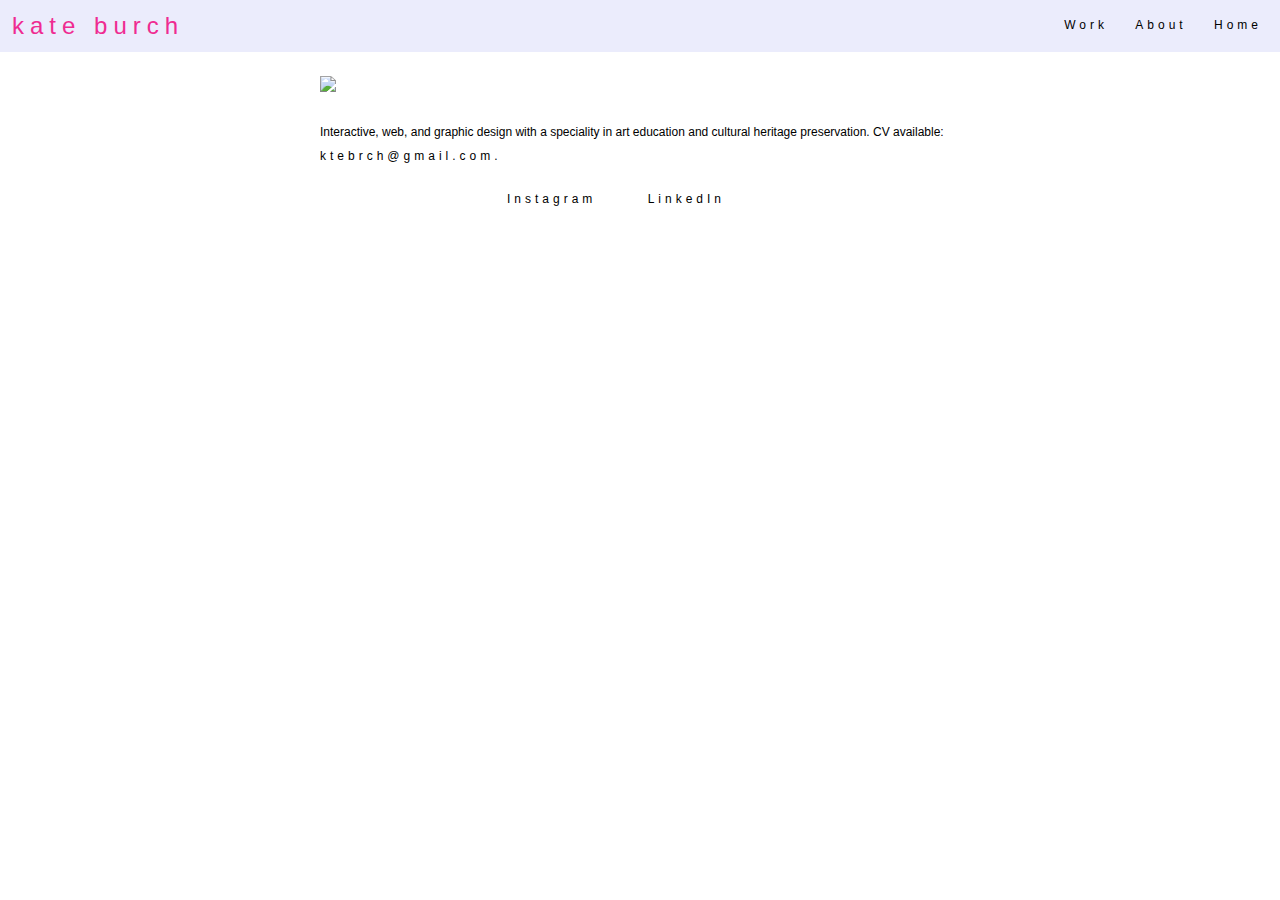
==== about.html @ 11a13f54 "first upload" ====
<!DOCTYPE html>
<html>
<head>
	<meta charset="utf-8">
    <meta content="width=device-width, initial-scale=1.0" name="viewport">
	<title>about</title>
	<link rel="stylesheet" type="text/css" href="css/style.css">
</head>
<body class="pages">
<div class="bar">
<a href="index.html"><h1>kate burch</h1></a>
	<nav class="bar nav">
		  	<a href="work.html">Work</a>
  			<a href="about.html">About</a>
  			<a href="index.html">Home</a>
  	</nav>
</div>

<div id="about">
<img id="portrait" src="https://photos-5.dropbox.com/t/2/AADG-7DfV2N3wxvRX1h1Px56AcxvdPXSUAdJ1STYdROLyA/12/687183171/jpeg/32x32/1/_/1/2/portrait.jpg/EPu-mtIFGBcgBygH/1z-WMURls1hqxk_QuezYzeO4IP_Z__CGFNmpRijzeXU?size=1024x768&size_mode=3">
<p class="about">Interactive, web, and graphic design with a speciality in art education and cultural heritage preservation. CV available: <a href="mailto:ktebrch@gmail.com">ktebrch@gmail.com</a>.</p>
</div>

<div class="social nav">
<a href="http://www.instagram.com/ktebrch" target="_blank">Instagram</a>
<a href="https://www.linkedin.com/in/kate-b-44a20013a/" target="_blank">LinkedIn</a>
<!--li><a href="http://www.twitter.com/ktebrch">Twitter</a></li-->
<!--li><a href="">Github</a></li-->
</div>


</body>
</html>
---- css/style.css ----
* {
    margin: 0;
    padding: 0;
    box-sizing: border-box;
}

body {
	background-color: #f0f4fd;
  height: auto;
  margin: 0;
  font-family: "Helvetica", "Arial", sans-serif;
  font-size: 12px;
}

li {
  list-style: none;
}

h1 {
  color: #ef2b91;
  font-weight: lighter;
  letter-spacing: 6px;
  cursor: pointer;
  margin-bottom: 10px;
}

h2 {
  color: black;
  font-weight: lighter;
  letter-spacing: 6px;
  text-align: center;
  margin: 1em auto;
}

h3 {
  color: black;
  font-weight: lighter;
  text-align: center;
  margin: 1em auto;
  padding-top: 10px;
}

a {
  text-decoration: none;
  letter-spacing: 4px;
  color: #000;
  position: relative;
}

.nav a:before {
  content: "";
  position: absolute;
  width: 100%;
  height: 1px;
  bottom: 0;
  left: 0;
  background: #000;
  visibility: hidden;
  border-radius: 5px;
  transform: scaleX(0);
  transition: .25s linear;
}
.nav a:hover:before,
.nav a:focus:before {
  visibility: visible;
  transform: scaleX(1);
}

.italic {
  font-style: italic;
}

/*home page*/
#home {
  margin-top: 5%;
  text-align: center;
}

.hide {
  opacity: 0;
}

.show {
  opacity: 1;
  transition: opacity 1s;
}

nav li {
  margin-bottom: 10px;
}

#ocean{
  position: absolute;
  width: 100%;
  min-height: 100%;
  background: #ebecfc;
}

.wave{
  background: #f0f4fd;
  display: inline-block;
  height :60%;
  width: 10px;
  position: absolute;
  -webkit-animation-name: waves; 
  -webkit-animation-duration: 5s; 
  -webkit-animation-iteration-count:  infinite;
  -webkit-transition-timing-function: ease-in-out;
}

@-webkit-keyframes waves{
  0%{
    height:60%;
  }
  50%{ 
    height:40%;
  }
  100%{ 
    height:60%;
  }
}

/*top bar and .pages*/
.bar {
  background-color: #ebecfc;
  overflow: hidden;
  position: relative;
}

.bar h1 {
  display: inline;
  float: left;
  margin: .5em;
}

.bar nav {
  margin-top: 1.5em;
  margin-right: 1.5em;
  float: right;
}

.bar a {
  text-align: center;
  color: black;
  display: inline;
  margin-left: 2em;
  text-decoration: none;
  letter-spacing: 4px;
}

.pages {
  background-color: #fff;
}

nav a .active {
  color: gray;
}

/*work grid*/
.grid {
  display: flex;
  justify-content: space-between;
  flex-flow: row; 
  flex-wrap: wrap;
}

.project {
  width: 30%;
  margin: 1em auto;
  margin-left: 2em;
}

.project img {
  width: 90%;
}

.work{
  text-align: center;
  width: 90%;
  letter-spacing: 1px;
}


/*projects*/
.work{
  text-align: center;
  display: block;
  margin: 1em auto;
}

.next{
  text-align: center;
  text-decoration: none;
  display: block;
  margin: 1em auto;
  line-height: 2em;
}

img {
  width: 50%;
}

#line {
  border-bottom: 1px dashed black;
  margin: 4em auto;
  width: 60%;
}

.projectlg {
  width: 47%;
  margin: 1em auto;
  margin-left: 2em;
}

.projectlg img {
  width: 90%;
}

.projectlong {
  width: 95%;
  margin: 1em auto;
  margin-left: 2em;
  text-align: center;
}

/*about*/

#about {
  display: block;
  width: 50%;
  margin: 2em auto;
}

.about {
  line-height: 2em;
  
}

.social {
  text-align: center;
  margin: 2em auto;

}

.social a {
  margin-right: 4em;
}

#portrait {
  width: 100%;
  margin-bottom: 25px;
}
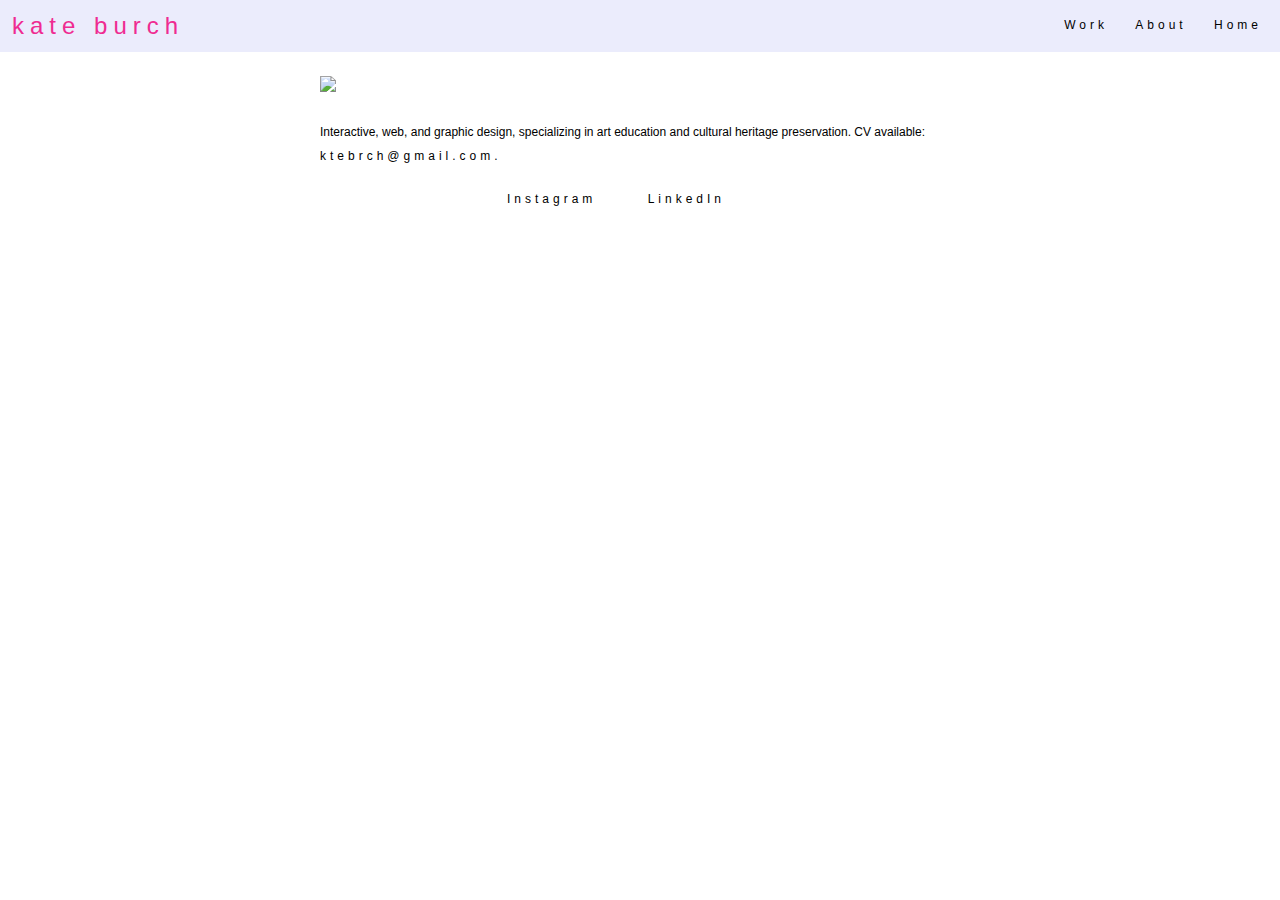
==== commit 4e055205: "Update about.html" ====
--- a/about.html
+++ b/about.html
@@ -18,7 +18,7 @@
 
 <div id="about">
 <img id="portrait" src="https://photos-5.dropbox.com/t/2/AADG-7DfV2N3wxvRX1h1Px56AcxvdPXSUAdJ1STYdROLyA/12/687183171/jpeg/32x32/1/_/1/2/portrait.jpg/EPu-mtIFGBcgBygH/1z-WMURls1hqxk_QuezYzeO4IP_Z__CGFNmpRijzeXU?size=1024x768&size_mode=3">
-<p class="about">Interactive, web, and graphic design with a speciality in art education and cultural heritage preservation. CV available: <a href="mailto:ktebrch@gmail.com">ktebrch@gmail.com</a>.</p>
+<p class="about">Interactive, web, and graphic design, specializing in art education and cultural heritage preservation. CV available: <a href="mailto:ktebrch@gmail.com">ktebrch@gmail.com</a>.</p>
 </div>
 
 <div class="social nav">
@@ -30,4 +30,4 @@
 
 
 </body>
-</html>+</html>
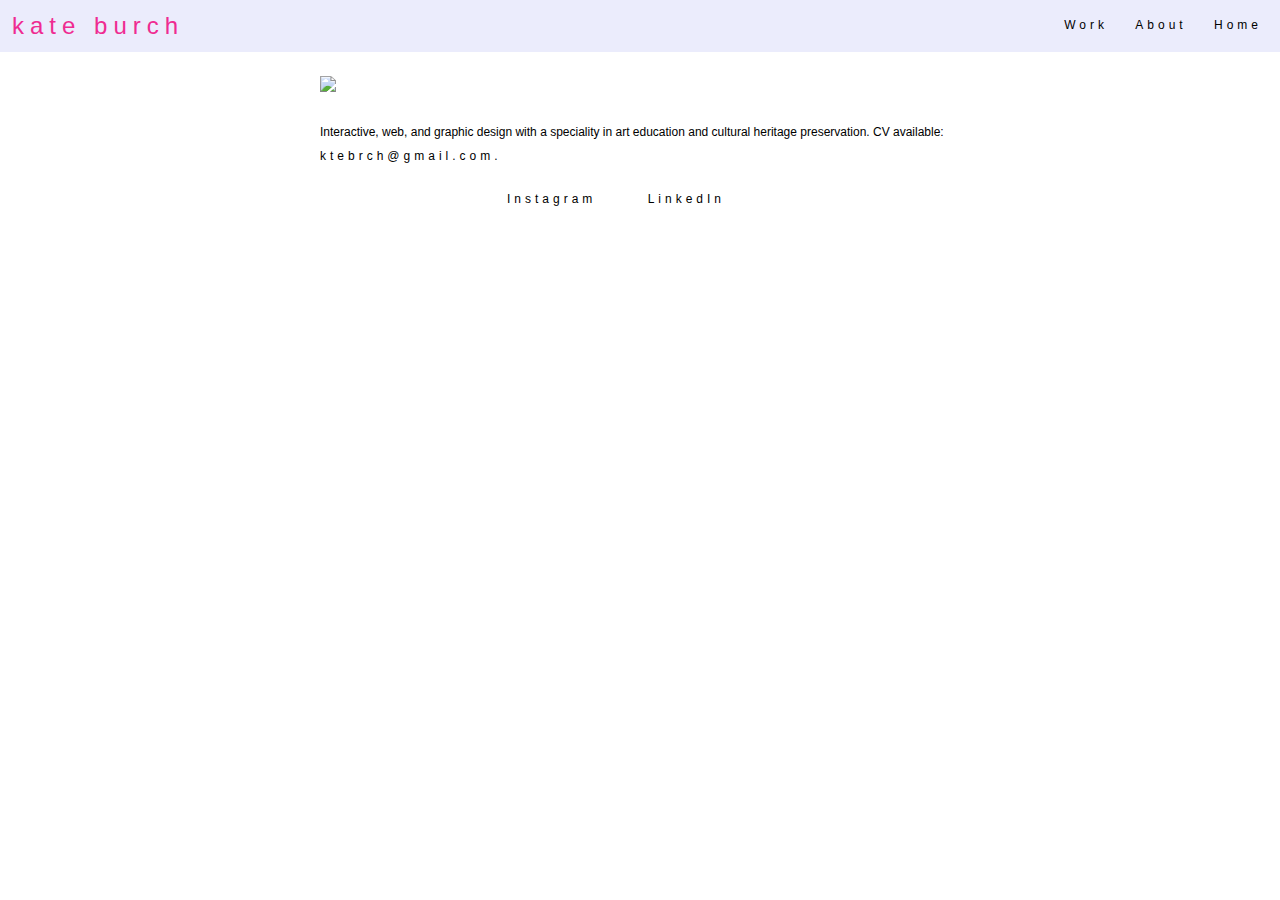
==== commit 1a064242: "Update about.html" ====
--- a/about.html
+++ b/about.html
@@ -17,8 +17,8 @@
 </div>
 
 <div id="about">
-<img id="portrait" src="https://photos-5.dropbox.com/t/2/AADG-7DfV2N3wxvRX1h1Px56AcxvdPXSUAdJ1STYdROLyA/12/687183171/jpeg/32x32/1/_/1/2/portrait.jpg/EPu-mtIFGBcgBygH/1z-WMURls1hqxk_QuezYzeO4IP_Z__CGFNmpRijzeXU?size=1024x768&size_mode=3">
-<p class="about">Interactive, web, and graphic design, specializing in art education and cultural heritage preservation. CV available: <a href="mailto:ktebrch@gmail.com">ktebrch@gmail.com</a>.</p>
+<img id="portrait" src="https://i.imgbox.com/xfptENGj.jpg">
+<p class="about">Interactive, web, and graphic design with a speciality in art education and cultural heritage preservation. CV available: <a href="mailto:ktebrch@gmail.com">ktebrch@gmail.com</a>.</p>
 </div>
 
 <div class="social nav">
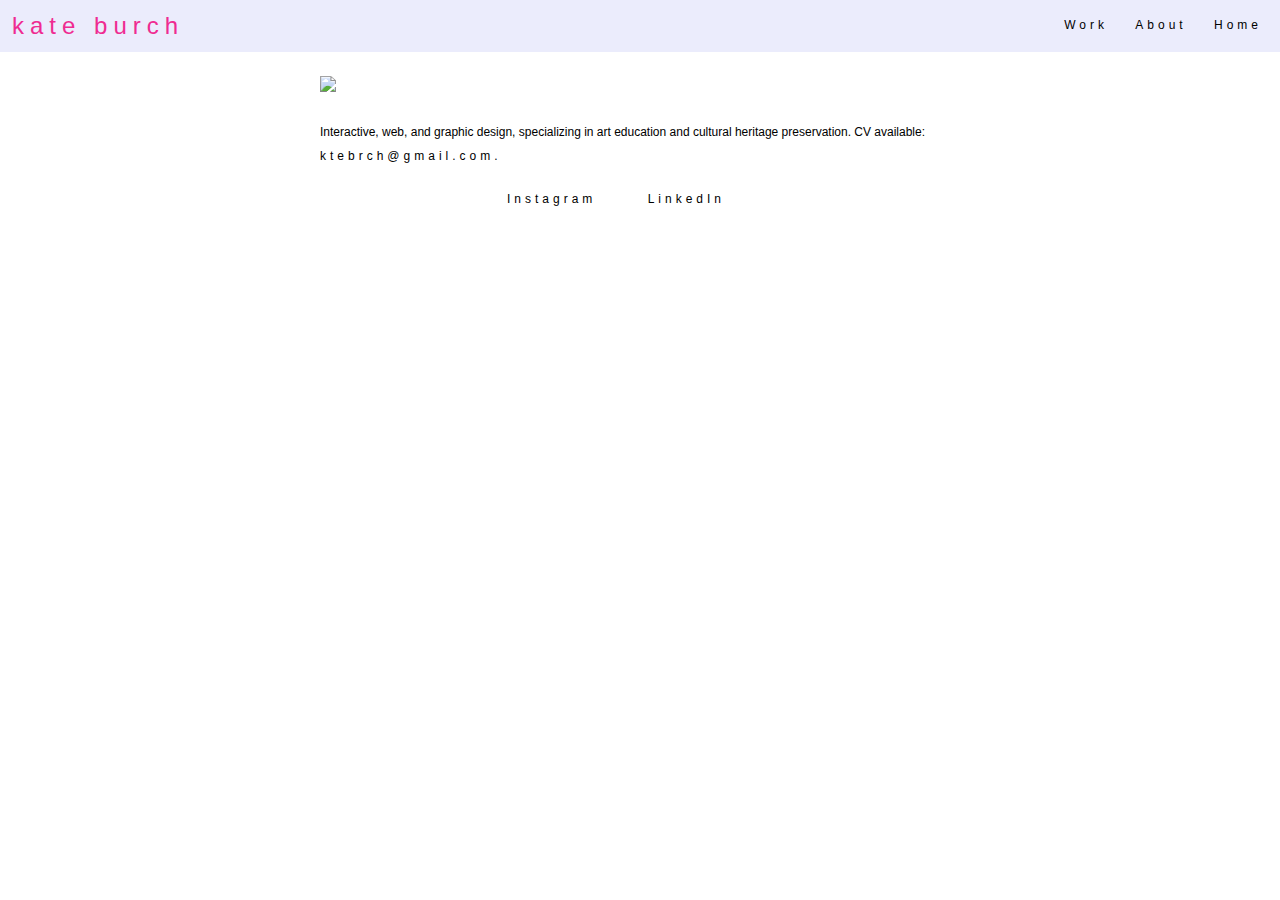
==== commit 064c2cd6: "Update about.html" ====
--- a/about.html
+++ b/about.html
@@ -17,8 +17,8 @@
 </div>
 
 <div id="about">
-<img id="portrait" src="https://i.imgbox.com/xfptENGj.jpg">
-<p class="about">Interactive, web, and graphic design with a speciality in art education and cultural heritage preservation. CV available: <a href="mailto:ktebrch@gmail.com">ktebrch@gmail.com</a>.</p>
+<img id="portrait" src="http://i.imgbox.com/xfptENGj.jpg">
+<p class="about">Interactive, web, and graphic design, specializing in art education and cultural heritage preservation. CV available: <a href="mailto:ktebrch@gmail.com">ktebrch@gmail.com</a>.</p>
 </div>
 
 <div class="social nav">
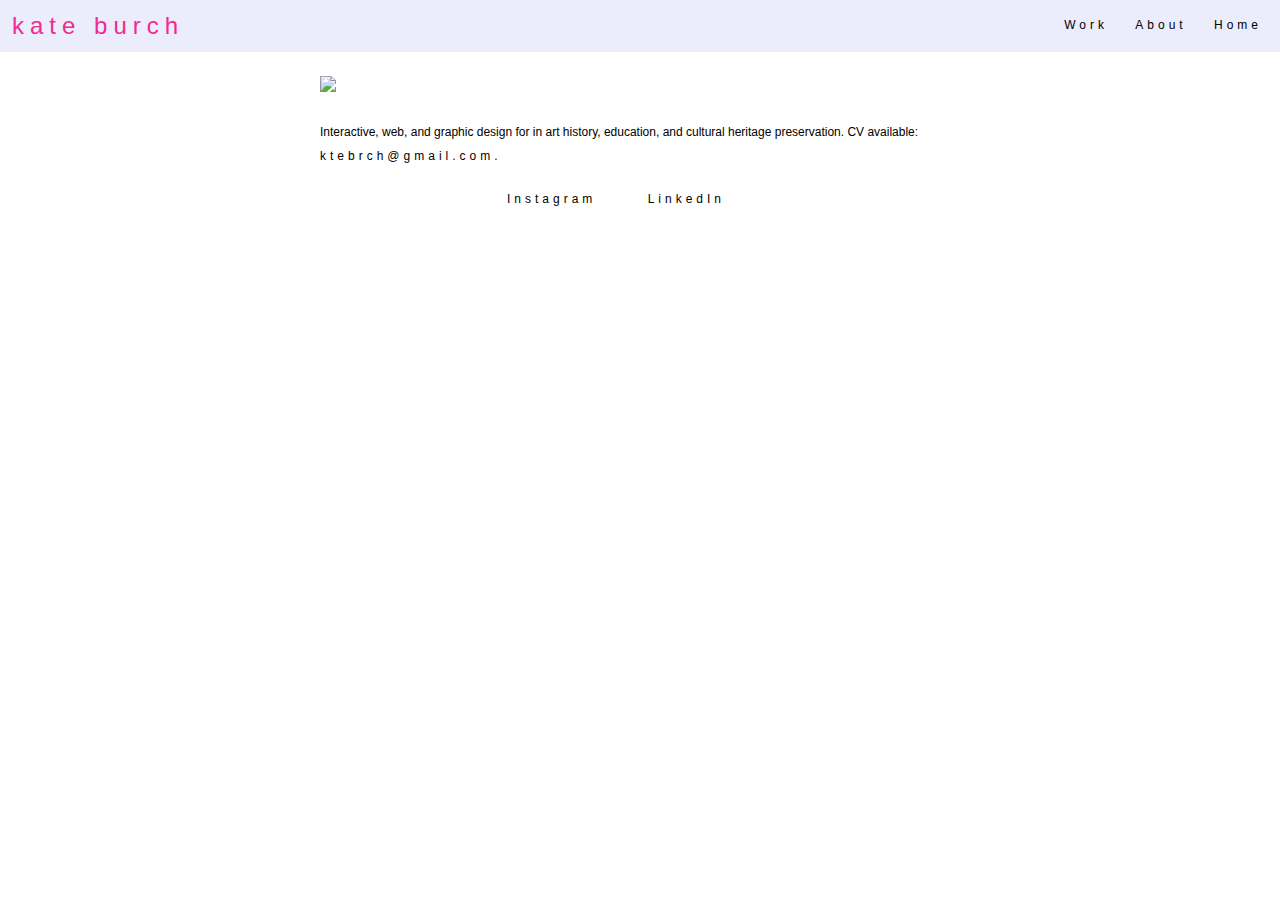
==== commit cf51f3be: "Update about.html" ====
--- a/about.html
+++ b/about.html
@@ -18,7 +18,7 @@
 
 <div id="about">
 <img id="portrait" src="http://i.imgbox.com/xfptENGj.jpg">
-<p class="about">Interactive, web, and graphic design, specializing in art education and cultural heritage preservation. CV available: <a href="mailto:ktebrch@gmail.com">ktebrch@gmail.com</a>.</p>
+<p class="about">Interactive, web, and graphic design for in art history, education, and cultural heritage preservation. CV available: <a href="mailto:ktebrch@gmail.com">ktebrch@gmail.com</a>.</p>
 </div>
 
 <div class="social nav">
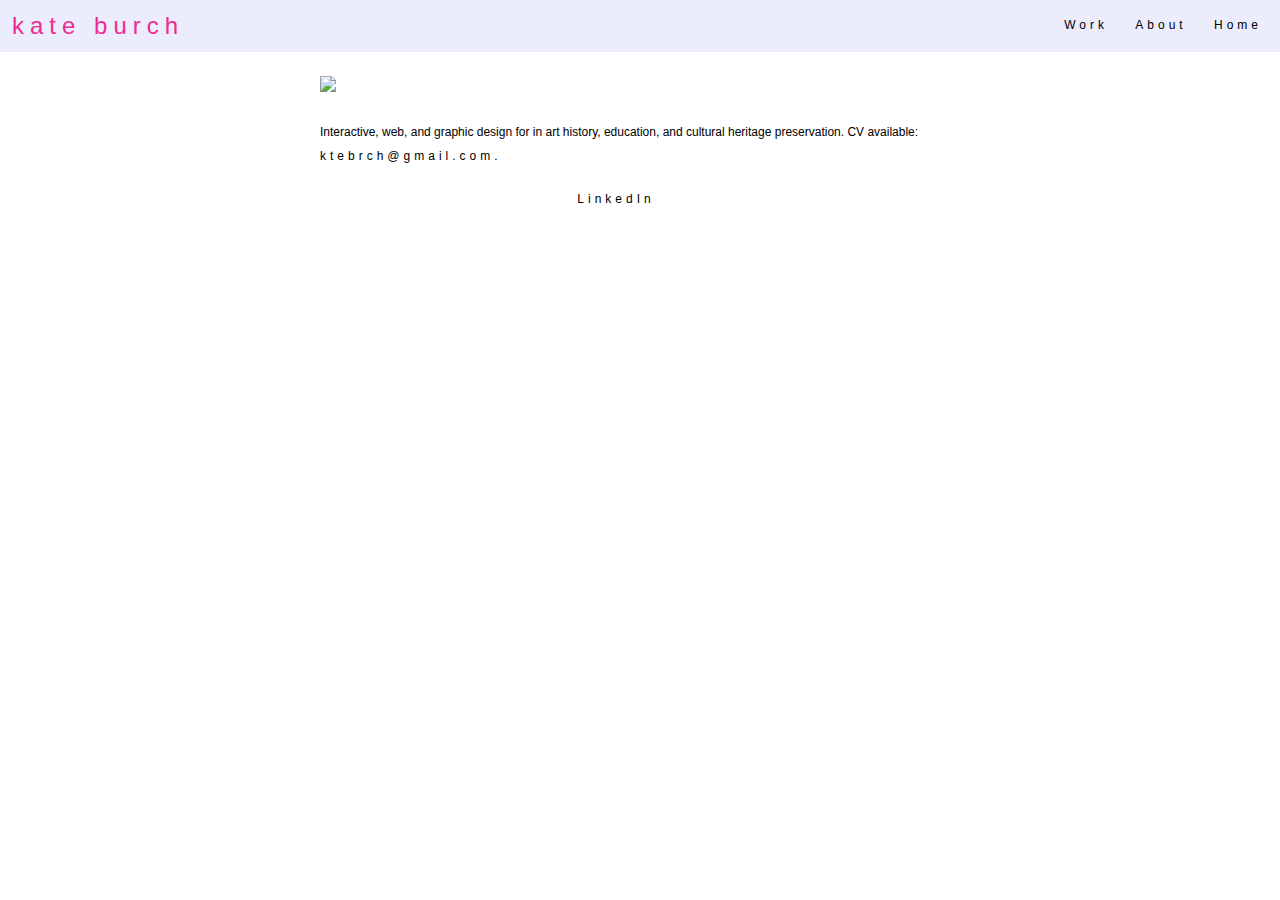
==== commit c026c61b: "Update about.html" ====
--- a/about.html
+++ b/about.html
@@ -22,7 +22,6 @@
 </div>
 
 <div class="social nav">
-<a href="http://www.instagram.com/ktebrch" target="_blank">Instagram</a>
 <a href="https://www.linkedin.com/in/kate-b-44a20013a/" target="_blank">LinkedIn</a>
 <!--li><a href="http://www.twitter.com/ktebrch">Twitter</a></li-->
 <!--li><a href="">Github</a></li-->
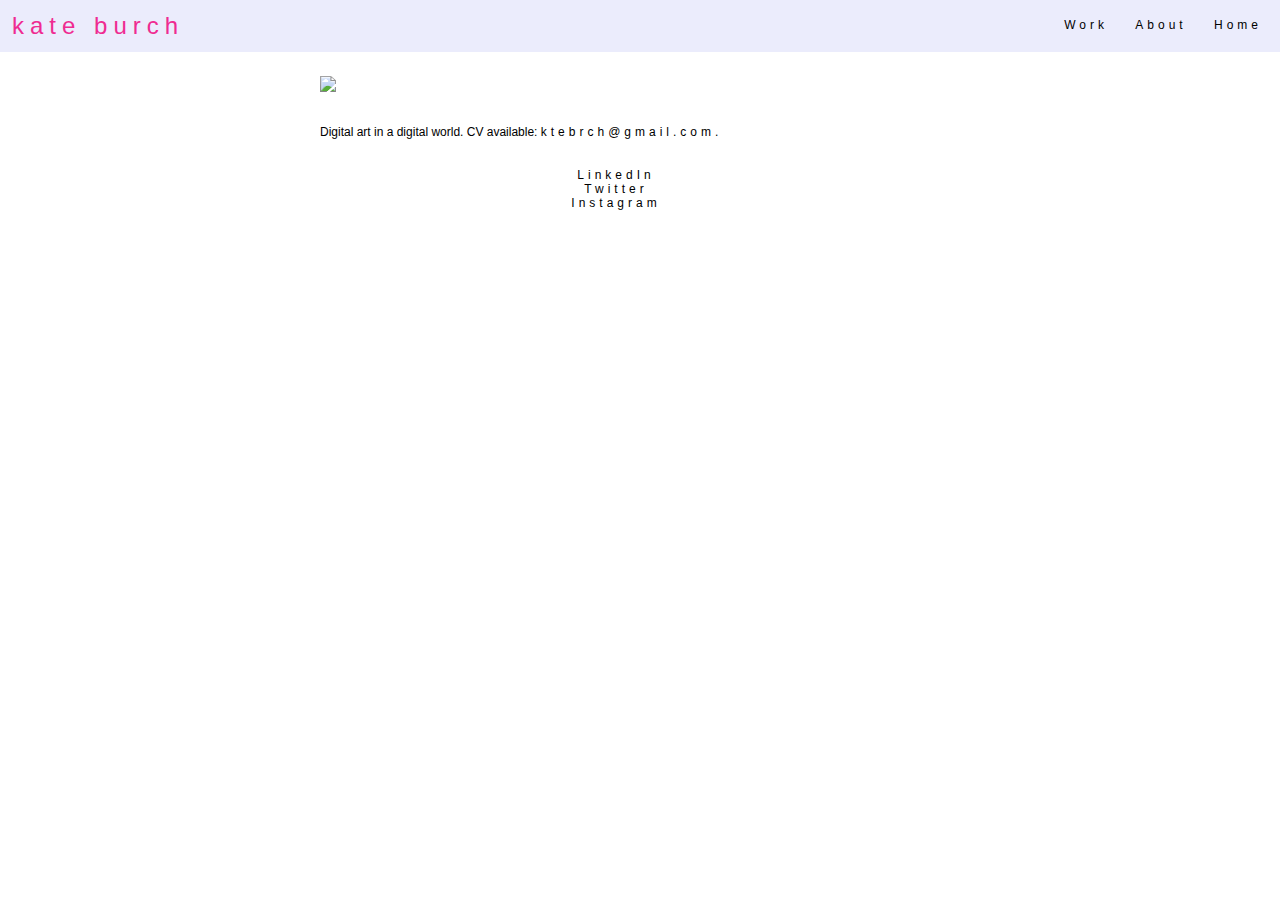
==== commit b344eb3c: "Update about.html" ====
--- a/about.html
+++ b/about.html
@@ -18,13 +18,14 @@
 
 <div id="about">
 <img id="portrait" src="http://i.imgbox.com/xfptENGj.jpg">
-<p class="about">Interactive, web, and graphic design for in art history, education, and cultural heritage preservation. CV available: <a href="mailto:ktebrch@gmail.com">ktebrch@gmail.com</a>.</p>
+<p class="about normal">Digital art in a digital world. CV available: <a href="mailto:ktebrch@gmail.com">ktebrch@gmail.com</a>.</p>
 </div>
 
 <div class="social nav">
-<a href="https://www.linkedin.com/in/kate-b-44a20013a/" target="_blank">LinkedIn</a>
-<!--li><a href="http://www.twitter.com/ktebrch">Twitter</a></li-->
-<!--li><a href="">Github</a></li-->
+<li><a href="https://www.linkedin.com/in/kate-b-44a20013a/" target="_blank">LinkedIn</a></li>
+<li><a href="http://www.twitter.com/ktebrch" target="_blank">Twitter</a></li>
+<li><a href="http://www.instagram.com/ktebrch" target="_blank">Instagram</a></li>
+
 </div>
 
 
